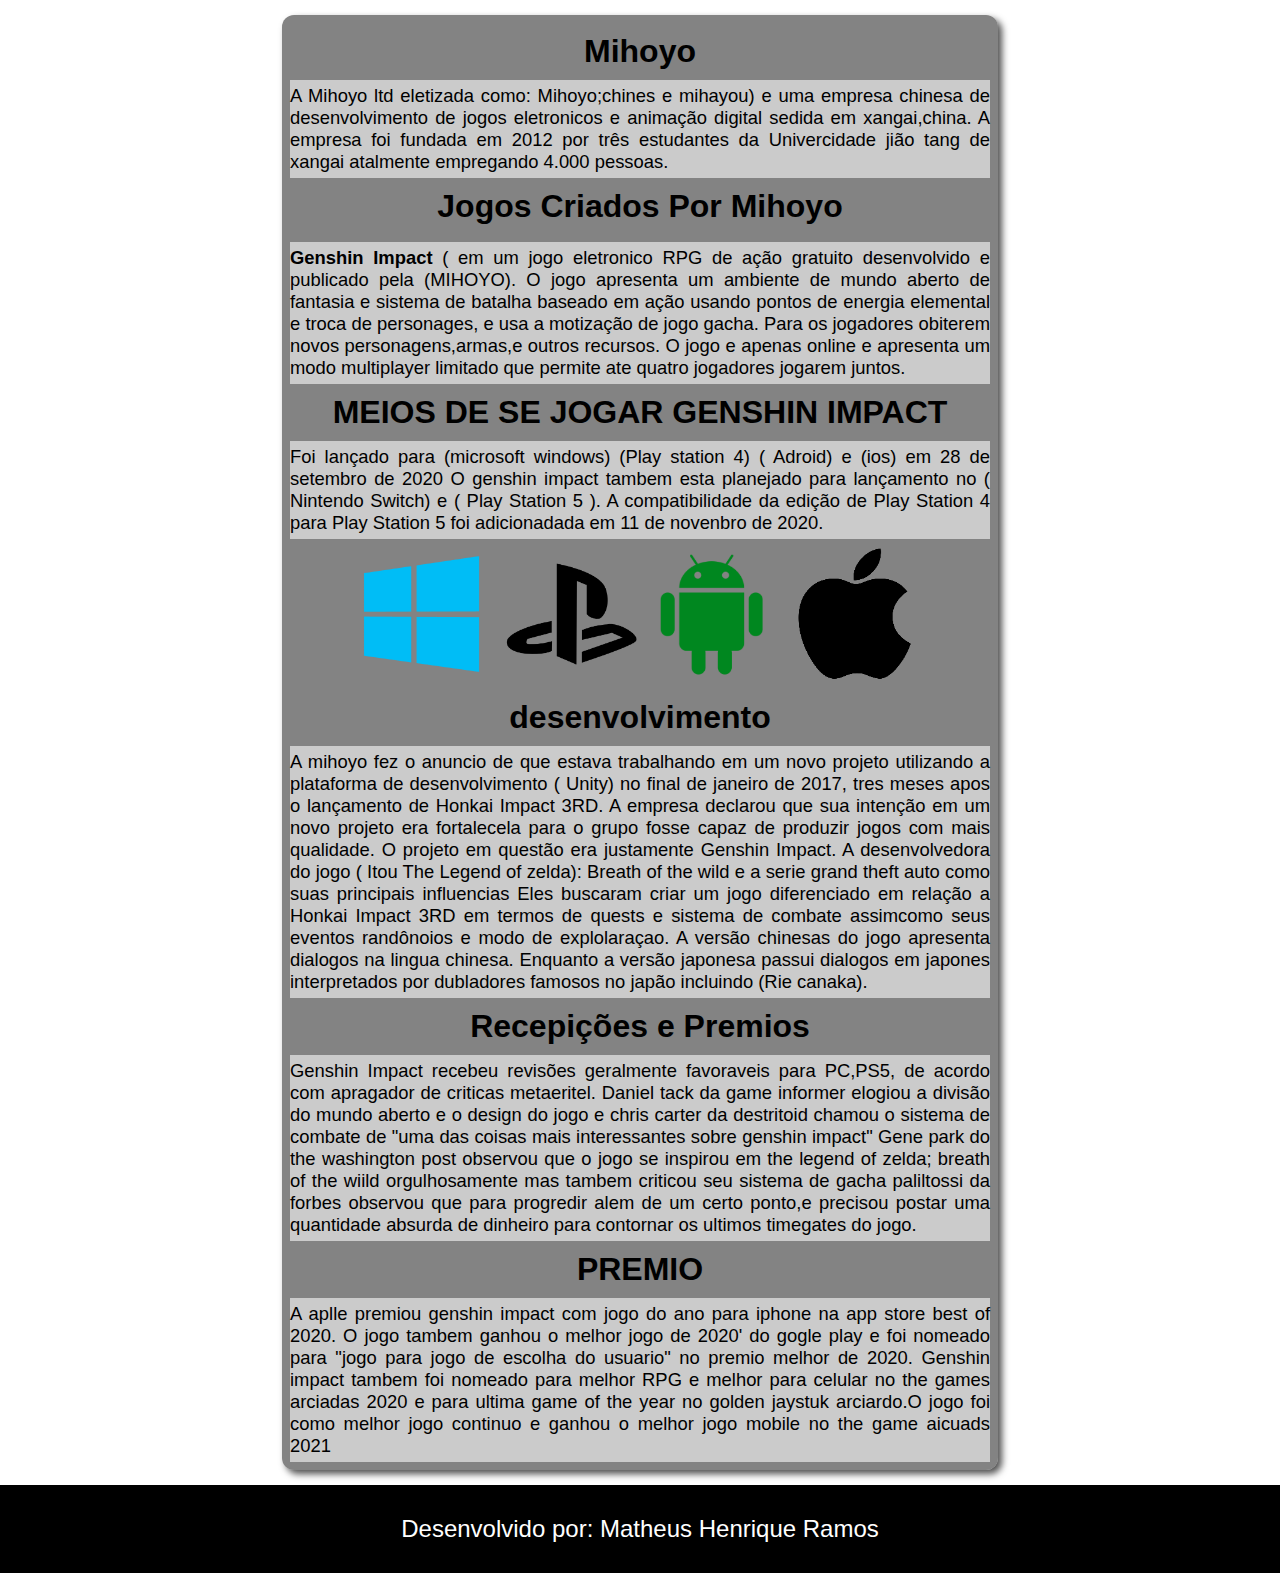
==== index.html @ f96e21c3 "Add files via upload" ====
<!DOCTYPE html>
<html lang="pt-br">
<head>
    <meta charset="UTF-8">
    <meta http-equiv="X-UA-Compatible" content="IE=edge">
    <meta name="viewport" content="width=device-width, initial-scale=1.0">
    <title>Matheus jogos</title>
    <link rel="stylesheet" href="style.css">
</head>
<body>
  <main>
      <h1>Mihoyo</h1>
      <p>
          A Mihoyo ltd  eletizada como: Mihoyo;chines e mihayou) e uma empresa chinesa de desenvolvimento
          de jogos eletronicos e animação digital sedida em xangai,china. A empresa foi fundada em 2012 por
          três estudantes da Univercidade jião tang de xangai atalmente empregando 4.000 pessoas.
      </p>
      
      <h1>Jogos Criados Por Mihoyo</h1>
      
      <img src=https://tecnoblog.net/wp-content/uploads/2021/09/keyart-en.jpg alt="" id="genshin1">
      
      
      <p>
          <strong>Genshin Impact</strong> ( em um jogo eletronico RPG de ação gratuito desenvolvido e publicado pela (MIHOYO).
           O jogo apresenta um ambiente de mundo aberto de fantasia e sistema de batalha baseado em ação usando
           pontos de energia elemental e troca de personages, e usa a motização de jogo gacha. Para os jogadores
           obiterem novos personagens,armas,e outros recursos. O jogo e apenas online e apresenta um modo multiplayer
           limitado que permite ate quatro jogadores jogarem juntos.
      </p>
      
      <h1>MEIOS DE SE JOGAR GENSHIN IMPACT </h1>
      
      <p>
          Foi lançado para (microsoft windows) (Play station 4) ( Adroid) e (ios) em 28 de setembro de 2020
           O genshin impact tambem esta planejado para lançamento no ( Nintendo Switch) e ( Play Station 5 ).
           A compatibilidade da edição de Play Station 4 para Play Station 5 foi adicionadada em 11 de novenbro de 2020.
      </p>
      <img src="imgs/1665444597220.png" alt="" id="plataformas">
      
       <h1>desenvolvimento</h1>
        <p>
            A mihoyo fez o anuncio de que estava trabalhando em um novo projeto utilizando a plataforma  de desenvolvimento
            ( Unity) no final de janeiro de 2017, tres meses apos o lançamento de Honkai Impact 3RD. A empresa declarou que
            sua intenção em um novo projeto era fortalecela para o grupo fosse capaz de produzir jogos com mais qualidade.
             O projeto em questão era justamente Genshin Impact.
             A desenvolvedora do jogo ( Itou The Legend of zelda): Breath of the wild e a serie grand theft auto como suas
            principais influencias Eles buscaram criar um jogo diferenciado em relação a Honkai Impact 3RD em termos de quests
            e sistema de combate assimcomo seus eventos randônoios e modo de explolaraçao.
             A versão chinesas do jogo apresenta dialogos na lingua chinesa. Enquanto a versão japonesa passui dialogos em japones
            interpretados por dubladores famosos no japão incluindo (Rie canaka).
        </p>
      
      
        <h1>Recepições e Premios </h1>
        <p>
            Genshin Impact recebeu revisões geralmente favoraveis para PC,PS5, de acordo com apragador de criticas metaeritel. Daniel
            tack da game informer elogiou a divisão do mundo aberto e o design do jogo e chris carter da destritoid chamou o sistema
            de combate de "uma das coisas mais interessantes sobre genshin impact" Gene park do the washington post observou que o jogo
            se inspirou em the legend of zelda; breath of the wiild orgulhosamente mas tambem criticou seu sistema de gacha paliltossi
            da forbes observou que para progredir alem de um certo ponto,e precisou postar uma quantidade absurda de dinheiro para contornar
            os ultimos timegates do jogo.
        </p>
      
        <h1>PREMIO</h1>
      
      
        <p>
            A aplle premiou genshin impact com jogo do ano para iphone na app store best of 2020.
            O jogo tambem ganhou o melhor jogo de 2020' do gogle play e foi nomeado para "jogo para jogo de escolha do usuario" no premio melhor
            de 2020.
            Genshin impact tambem foi nomeado para melhor RPG e melhor para  celular no  the games arciadas 2020 e para ultima game of the year no golden
            jaystuk arciardo.O jogo foi como melhor jogo continuo e ganhou o melhor jogo mobile no the game aicuads 2021
  </p>
</main>
    <footer>
        <p>Desenvolvido por: Matheus Henrique Ramos</p>
    </footer>
<body>
---- style.css ----
@charset "utf-8";

*{
    padding: 0px;
    margin: 0px;
    font-family: Arial, Helvetica, sans-serif;
}

h1{
    text-align: center;
    padding: 10px;
}

main > p{
    font-size: 1.15em;
    padding-top: 5px;
    padding-bottom: 5px;
    background-color: rgba(255, 255, 255, 0.582);
}

#genshin1 {
    width: 500px;
    display: block;
    margin: auto;
    box-shadow: 4px 4px 7px black;
    margin-bottom: 7px;
}

#plataformas{
    height: 150px;
    display: flex;
    margin: auto;
}

main {
    background-color: rgba(54, 54, 54, 0.616);
    width: 700px;
    display: block;
    margin: auto;
    padding: 8px;
    margin-top: 15px;
    margin-bottom: 15px;
    border-radius: 12px;
    box-shadow: 4px 4px 7px rgba(0, 0, 0, 0.692);
}

main > p {
    text-align: center;
    text-align: justify;
}

footer{
    background-color: black;
    color: white;
    padding: 30px;
    text-align: center;
    font-size: 1.5em;
}
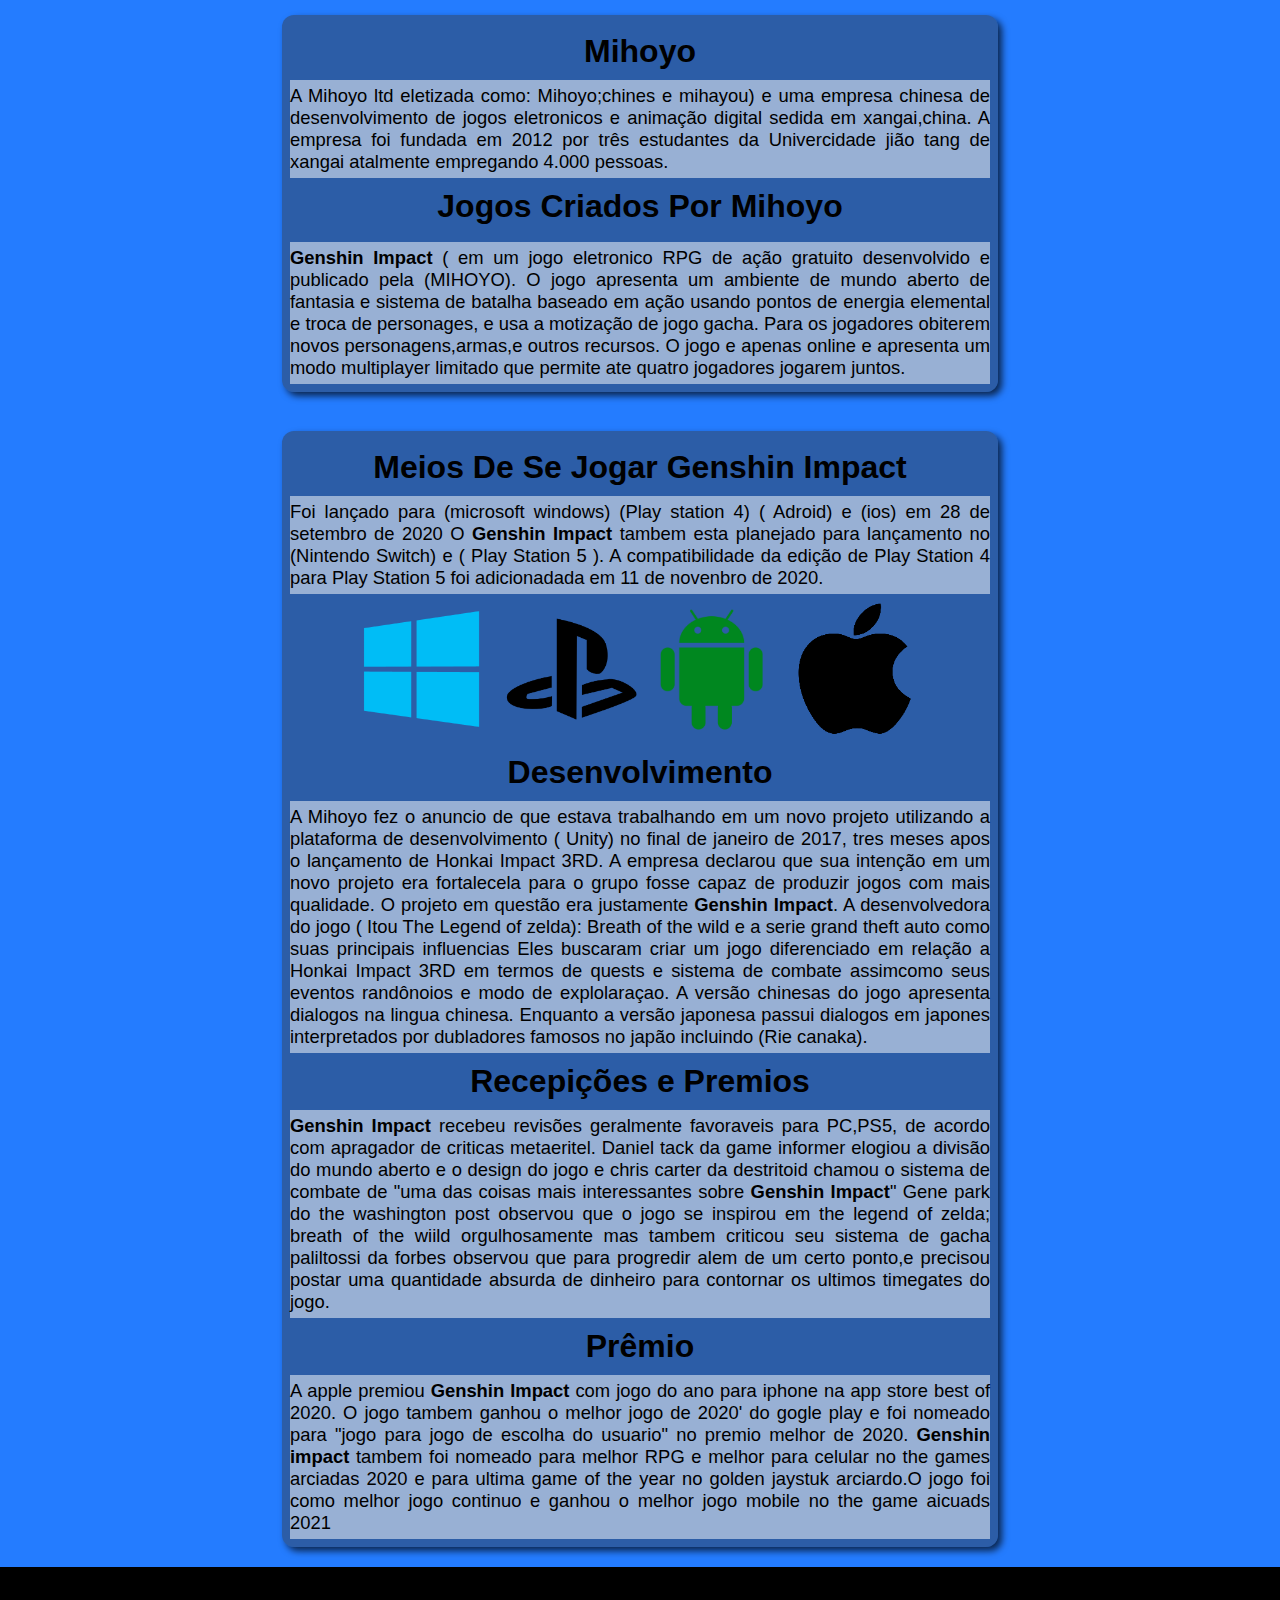
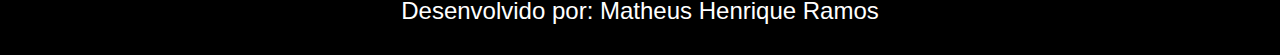
==== commit 7f5cd3a1: "Add files via upload" ====
--- a/index.html
+++ b/index.html
@@ -8,71 +8,79 @@
     <link rel="stylesheet" href="style.css">
 </head>
 <body>
-  <main>
-      <h1>Mihoyo</h1>
-      <p>
-          A Mihoyo ltd  eletizada como: Mihoyo;chines e mihayou) e uma empresa chinesa de desenvolvimento
-          de jogos eletronicos e animação digital sedida em xangai,china. A empresa foi fundada em 2012 por
-          três estudantes da Univercidade jião tang de xangai atalmente empregando 4.000 pessoas.
-      </p>
+
+  <div id="fundo01">
+      <main>
+          <h1>Mihoyo</h1>
+          <p>
+              A Mihoyo ltd  eletizada como: Mihoyo;chines e mihayou) e uma empresa chinesa de desenvolvimento
+              de jogos eletronicos e animação digital sedida em xangai,china. A empresa foi fundada em 2012 por
+              três estudantes da Univercidade jião tang de xangai atalmente empregando 4.000 pessoas.
+          </p>
       
-      <h1>Jogos Criados Por Mihoyo</h1>
+          <h1>Jogos Criados Por Mihoyo</h1>
       
-      <img src=https://tecnoblog.net/wp-content/uploads/2021/09/keyart-en.jpg alt="" id="genshin1">
+          <img src=https://tecnoblog.net/wp-content/uploads/2021/09/keyart-en.jpg alt="" id="genshin1">
       
       
-      <p>
-          <strong>Genshin Impact</strong> ( em um jogo eletronico RPG de ação gratuito desenvolvido e publicado pela (MIHOYO).
-           O jogo apresenta um ambiente de mundo aberto de fantasia e sistema de batalha baseado em ação usando
-           pontos de energia elemental e troca de personages, e usa a motização de jogo gacha. Para os jogadores
-           obiterem novos personagens,armas,e outros recursos. O jogo e apenas online e apresenta um modo multiplayer
-           limitado que permite ate quatro jogadores jogarem juntos.
-      </p>
+          <p>
+              <strong>Genshin Impact</strong> ( em um jogo eletronico RPG de ação gratuito desenvolvido e publicado pela (MIHOYO).
+               O jogo apresenta um ambiente de mundo aberto de fantasia e sistema de batalha baseado em ação usando
+               pontos de energia elemental e troca de personages, e usa a motização de jogo gacha. Para os jogadores
+               obiterem novos personagens,armas,e outros recursos. O jogo e apenas online e apresenta um modo multiplayer
+               limitado que permite ate quatro jogadores jogarem juntos.
+          </p>
+        </main>
+  </div>
       
-      <h1>MEIOS DE SE JOGAR GENSHIN IMPACT </h1>
-      
-      <p>
-          Foi lançado para (microsoft windows) (Play station 4) ( Adroid) e (ios) em 28 de setembro de 2020
-           O genshin impact tambem esta planejado para lançamento no ( Nintendo Switch) e ( Play Station 5 ).
-           A compatibilidade da edição de Play Station 4 para Play Station 5 foi adicionadada em 11 de novenbro de 2020.
-      </p>
-      <img src="imgs/1665444597220.png" alt="" id="plataformas">
-      
-       <h1>desenvolvimento</h1>
-        <p>
-            A mihoyo fez o anuncio de que estava trabalhando em um novo projeto utilizando a plataforma  de desenvolvimento
-            ( Unity) no final de janeiro de 2017, tres meses apos o lançamento de Honkai Impact 3RD. A empresa declarou que
-            sua intenção em um novo projeto era fortalecela para o grupo fosse capaz de produzir jogos com mais qualidade.
-             O projeto em questão era justamente Genshin Impact.
-             A desenvolvedora do jogo ( Itou The Legend of zelda): Breath of the wild e a serie grand theft auto como suas
-            principais influencias Eles buscaram criar um jogo diferenciado em relação a Honkai Impact 3RD em termos de quests
-            e sistema de combate assimcomo seus eventos randônoios e modo de explolaraçao.
-             A versão chinesas do jogo apresenta dialogos na lingua chinesa. Enquanto a versão japonesa passui dialogos em japones
-            interpretados por dubladores famosos no japão incluindo (Rie canaka).
-        </p>
-      
-      
-        <h1>Recepições e Premios </h1>
-        <p>
-            Genshin Impact recebeu revisões geralmente favoraveis para PC,PS5, de acordo com apragador de criticas metaeritel. Daniel
-            tack da game informer elogiou a divisão do mundo aberto e o design do jogo e chris carter da destritoid chamou o sistema
-            de combate de "uma das coisas mais interessantes sobre genshin impact" Gene park do the washington post observou que o jogo
-            se inspirou em the legend of zelda; breath of the wiild orgulhosamente mas tambem criticou seu sistema de gacha paliltossi
-            da forbes observou que para progredir alem de um certo ponto,e precisou postar uma quantidade absurda de dinheiro para contornar
-            os ultimos timegates do jogo.
-        </p>
-      
-        <h1>PREMIO</h1>
-      
-      
-        <p>
-            A aplle premiou genshin impact com jogo do ano para iphone na app store best of 2020.
-            O jogo tambem ganhou o melhor jogo de 2020' do gogle play e foi nomeado para "jogo para jogo de escolha do usuario" no premio melhor
-            de 2020.
-            Genshin impact tambem foi nomeado para melhor RPG e melhor para  celular no  the games arciadas 2020 e para ultima game of the year no golden
-            jaystuk arciardo.O jogo foi como melhor jogo continuo e ganhou o melhor jogo mobile no the game aicuads 2021
-  </p>
-</main>
+          <div id="parte2">
+              <main>
+                  <h1>Meios De Se Jogar <strong>Genshin Impact</strong></h1>
+                  
+                  <p>
+                      Foi lançado para (microsoft windows) (Play station 4) ( Adroid) e (ios) em 28 de setembro de 2020
+                       O <strong>Genshin Impact</strong> tambem esta planejado para lançamento no (Nintendo Switch) e ( Play Station 5 ).
+                       A compatibilidade da edição de Play Station 4 para Play Station 5 foi adicionadada em 11 de novenbro de 2020.
+                  </p>
+                  <img src="imgs/1665444597220.png" alt="" id="plataformas">
+                  
+                   <h1>Desenvolvimento</h1>
+                    <p>
+                        A Mihoyo fez o anuncio de que estava trabalhando em um novo projeto utilizando a plataforma  de desenvolvimento
+                        ( Unity) no final de janeiro de 2017, tres meses apos o lançamento de Honkai Impact 3RD. A empresa declarou que
+                        sua intenção em um novo projeto era fortalecela para o grupo fosse capaz de produzir jogos com mais qualidade.
+                         O projeto em questão era justamente <strong>Genshin Impact</strong>.
+                         A desenvolvedora do jogo ( Itou The Legend of zelda): Breath of the wild e a serie grand theft auto como suas
+                        principais influencias Eles buscaram criar um jogo diferenciado em relação a Honkai Impact 3RD em termos de quests
+                        e sistema de combate assimcomo seus eventos randônoios e modo de explolaraçao.
+                         A versão chinesas do jogo apresenta dialogos na lingua chinesa. Enquanto a versão japonesa passui dialogos em japones
+                        interpretados por dubladores famosos no japão incluindo (Rie canaka).
+                    </p>
+                  
+                  
+                    <h1>Recepições e Premios </h1>
+                    <p>
+                        <strong>Genshin Impact</strong> recebeu revisões geralmente favoraveis para PC,PS5, de acordo com apragador de criticas metaeritel. Daniel
+                        tack da game informer elogiou a divisão do mundo aberto e o design do jogo e chris carter da destritoid chamou o sistema
+                        de combate de "uma das coisas mais interessantes sobre <strong>Genshin Impact</strong>" Gene park do the washington post observou que o jogo
+                        se inspirou em the legend of zelda; breath of the wiild orgulhosamente mas tambem criticou seu sistema de gacha paliltossi
+                        da forbes observou que para progredir alem de um certo ponto,e precisou postar uma quantidade absurda de dinheiro para contornar
+                        os ultimos timegates do jogo.
+                    </p>
+                  
+                    <h1>Prêmio</h1>
+                  
+                  
+                    <p>
+                        A apple premiou <strong>Genshin Impact</strong> com jogo do ano para iphone na app store best of 2020.
+                        O jogo tambem ganhou o melhor jogo de 2020' do gogle play e foi nomeado para "jogo para jogo de escolha do usuario" no premio melhor
+                        de 2020.
+                        <strong>Genshin impact</strong> tambem foi nomeado para melhor RPG e melhor para  celular no  the games arciadas 2020 e para ultima game of the year no golden
+                        jaystuk arciardo.O jogo foi como melhor jogo continuo e ganhou o melhor jogo mobile no the game aicuads 2021
+                    </p>
+              </main>
+          </div>
+
     <footer>
         <p>Desenvolvido por: Matheus Henrique Ramos</p>
     </footer>
--- a/style.css
+++ b/style.css
@@ -4,6 +4,17 @@
     padding: 0px;
     margin: 0px;
     font-family: Arial, Helvetica, sans-serif;
+}
+
+body{
+    background-color: rgb(36, 124, 255);
+}
+
+#fundo01 {
+    background-image: url(https://t.ctcdn.com.br/MIzpPUZKbxi7C8cEIph-iVeegX4=/1400x788/smart/i509997.jpeg);
+    padding: 0px;
+    margin: 0px;
+    padding-bottom: 5px;
 }
 
 h1{
@@ -15,7 +26,16 @@
     font-size: 1.15em;
     padding-top: 5px;
     padding-bottom: 5px;
-    background-color: rgba(255, 255, 255, 0.582);
+    background-color: rgba(255, 255, 255, 0.514);
+}
+
+#parte2 {
+    background-image: url(https://criticalhits.com.br/wp-content/uploads/2021/06/genshin_27_4K-scaled.jpg);
+    background-position: center center;
+    background-repeat: no-repeat;
+    margin-top: 3px;
+    padding-top: 1px;
+    padding-bottom: 5px;
 }
 
 #genshin1 {
@@ -33,7 +53,7 @@
 }
 
 main {
-    background-color: rgba(54, 54, 54, 0.616);
+    background-color: rgba(54, 54, 54, 0.438);
     width: 700px;
     display: block;
     margin: auto;
@@ -55,4 +75,5 @@
     padding: 30px;
     text-align: center;
     font-size: 1.5em;
-}+}
+
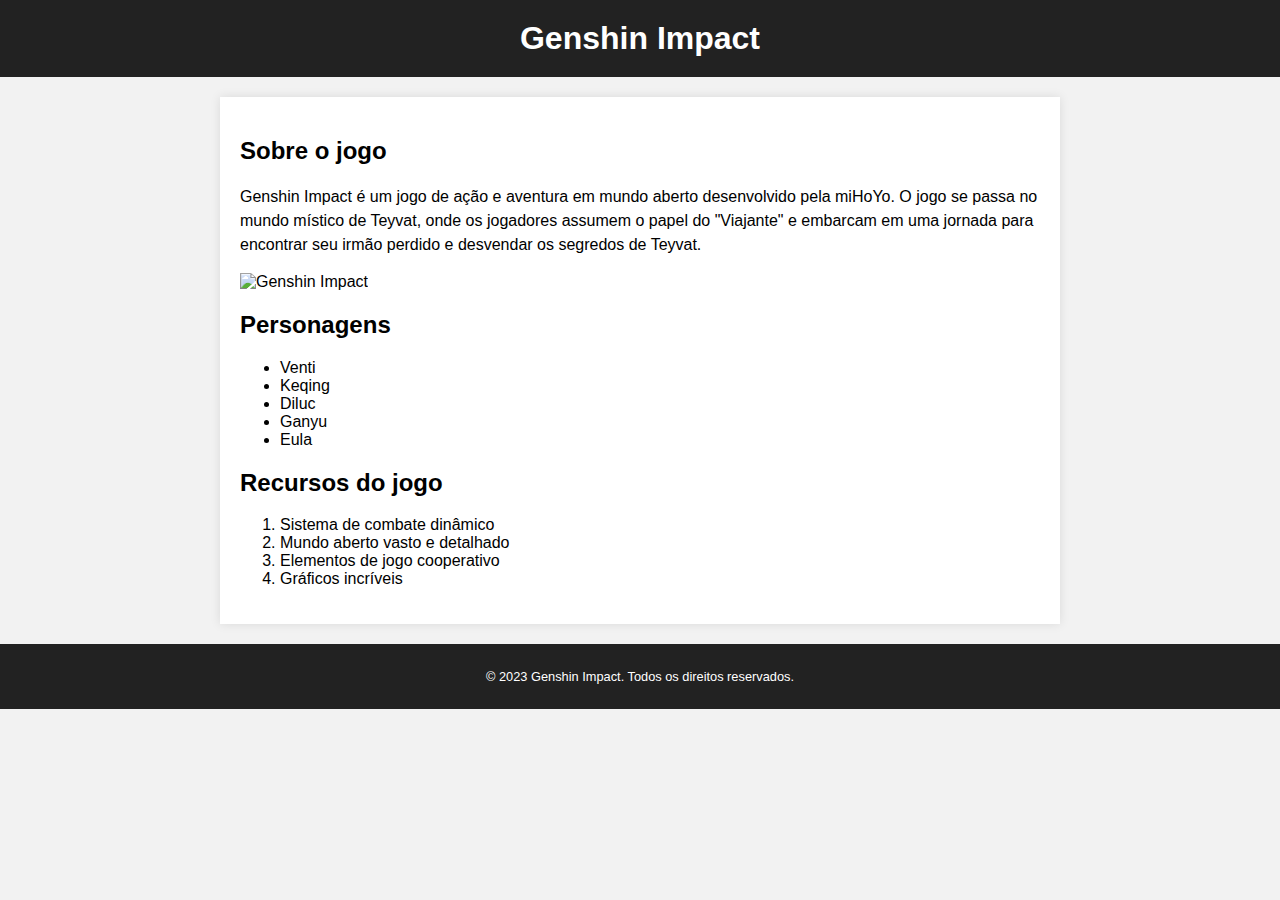
==== commit abb33375: "Update index.html" ====
--- a/index.html
+++ b/index.html
@@ -1,87 +1,88 @@
 <!DOCTYPE html>
 <html lang="pt-br">
+
 <head>
-    <meta charset="UTF-8">
-    <meta http-equiv="X-UA-Compatible" content="IE=edge">
-    <meta name="viewport" content="width=device-width, initial-scale=1.0">
-    <title>Matheus jogos</title>
-    <link rel="stylesheet" href="style.css">
+  <meta charset="UTF-8">
+  <meta name="viewport" content="width=device-width, initial-scale=1.0">
+  <title>Genshin Impact</title>
+  <style>
+    /* Estilos CSS */
+    body {
+      font-family: Arial, sans-serif;
+      margin: 0;
+      padding: 0;
+      background-color: #f2f2f2;
+    }
+
+    header {
+      background-color: #222;
+      color: #fff;
+      padding: 20px;
+      text-align: center;
+    }
+
+    h1 {
+      margin: 0;
+    }
+
+    main {
+      max-width: 800px;
+      margin: 20px auto;
+      padding: 20px;
+      background-color: #fff;
+      box-shadow: 0 0 10px rgba(0, 0, 0, 0.1);
+    }
+
+    img {
+      max-width: 100%;
+    }
+
+    p {
+      line-height: 1.5;
+    }
+
+    footer {
+      background-color: #222;
+      color: #fff;
+      padding: 10px;
+      text-align: center;
+      font-size: 0.8rem;
+    }
+  </style>
 </head>
+
 <body>
+  <header>
+    <h1>Genshin Impact</h1>
+  </header>
 
-  <div id="fundo01">
-      <main>
-          <h1>Mihoyo</h1>
-          <p>
-              A Mihoyo ltd  eletizada como: Mihoyo;chines e mihayou) e uma empresa chinesa de desenvolvimento
-              de jogos eletronicos e animação digital sedida em xangai,china. A empresa foi fundada em 2012 por
-              três estudantes da Univercidade jião tang de xangai atalmente empregando 4.000 pessoas.
-          </p>
-      
-          <h1>Jogos Criados Por Mihoyo</h1>
-      
-          <img src=https://tecnoblog.net/wp-content/uploads/2021/09/keyart-en.jpg alt="" id="genshin1">
-      
-      
-          <p>
-              <strong>Genshin Impact</strong> ( em um jogo eletronico RPG de ação gratuito desenvolvido e publicado pela (MIHOYO).
-               O jogo apresenta um ambiente de mundo aberto de fantasia e sistema de batalha baseado em ação usando
-               pontos de energia elemental e troca de personages, e usa a motização de jogo gacha. Para os jogadores
-               obiterem novos personagens,armas,e outros recursos. O jogo e apenas online e apresenta um modo multiplayer
-               limitado que permite ate quatro jogadores jogarem juntos.
-          </p>
-        </main>
-  </div>
-      
-          <div id="parte2">
-              <main>
-                  <h1>Meios De Se Jogar <strong>Genshin Impact</strong></h1>
-                  
-                  <p>
-                      Foi lançado para (microsoft windows) (Play station 4) ( Adroid) e (ios) em 28 de setembro de 2020
-                       O <strong>Genshin Impact</strong> tambem esta planejado para lançamento no (Nintendo Switch) e ( Play Station 5 ).
-                       A compatibilidade da edição de Play Station 4 para Play Station 5 foi adicionadada em 11 de novenbro de 2020.
-                  </p>
-                  <img src="imgs/1665444597220.png" alt="" id="plataformas">
-                  
-                   <h1>Desenvolvimento</h1>
-                    <p>
-                        A Mihoyo fez o anuncio de que estava trabalhando em um novo projeto utilizando a plataforma  de desenvolvimento
-                        ( Unity) no final de janeiro de 2017, tres meses apos o lançamento de Honkai Impact 3RD. A empresa declarou que
-                        sua intenção em um novo projeto era fortalecela para o grupo fosse capaz de produzir jogos com mais qualidade.
-                         O projeto em questão era justamente <strong>Genshin Impact</strong>.
-                         A desenvolvedora do jogo ( Itou The Legend of zelda): Breath of the wild e a serie grand theft auto como suas
-                        principais influencias Eles buscaram criar um jogo diferenciado em relação a Honkai Impact 3RD em termos de quests
-                        e sistema de combate assimcomo seus eventos randônoios e modo de explolaraçao.
-                         A versão chinesas do jogo apresenta dialogos na lingua chinesa. Enquanto a versão japonesa passui dialogos em japones
-                        interpretados por dubladores famosos no japão incluindo (Rie canaka).
-                    </p>
-                  
-                  
-                    <h1>Recepições e Premios </h1>
-                    <p>
-                        <strong>Genshin Impact</strong> recebeu revisões geralmente favoraveis para PC,PS5, de acordo com apragador de criticas metaeritel. Daniel
-                        tack da game informer elogiou a divisão do mundo aberto e o design do jogo e chris carter da destritoid chamou o sistema
-                        de combate de "uma das coisas mais interessantes sobre <strong>Genshin Impact</strong>" Gene park do the washington post observou que o jogo
-                        se inspirou em the legend of zelda; breath of the wiild orgulhosamente mas tambem criticou seu sistema de gacha paliltossi
-                        da forbes observou que para progredir alem de um certo ponto,e precisou postar uma quantidade absurda de dinheiro para contornar
-                        os ultimos timegates do jogo.
-                    </p>
-                  
-                    <h1>Prêmio</h1>
-                  
-                  
-                    <p>
-                        A apple premiou <strong>Genshin Impact</strong> com jogo do ano para iphone na app store best of 2020.
-                        O jogo tambem ganhou o melhor jogo de 2020' do gogle play e foi nomeado para "jogo para jogo de escolha do usuario" no premio melhor
-                        de 2020.
-                        <strong>Genshin impact</strong> tambem foi nomeado para melhor RPG e melhor para  celular no  the games arciadas 2020 e para ultima game of the year no golden
-                        jaystuk arciardo.O jogo foi como melhor jogo continuo e ganhou o melhor jogo mobile no the game aicuads 2021
-                    </p>
-              </main>
-          </div>
+  <main>
+    <h2>Sobre o jogo</h2>
+    <p>Genshin Impact é um jogo de ação e aventura em mundo aberto desenvolvido pela miHoYo. O jogo se passa no mundo místico de Teyvat, onde os jogadores assumem o papel do "Viajante" e embarcam em uma jornada para encontrar seu irmão perdido e desvendar os segredos de Teyvat.</p>
 
-    <footer>
-        <p>Desenvolvido por: Matheus Henrique Ramos</p>
-    </footer>
-<body> +    <img src="caminho/para/imagem.jpg" alt="Genshin Impact">
+
+    <h2>Personagens</h2>
+    <ul>
+      <li>Venti</li>
+      <li>Keqing</li>
+      <li>Diluc</li>
+      <li>Ganyu</li>
+      <li>Eula</li>
+    </ul>
+
+    <h2>Recursos do jogo</h2>
+    <ol>
+      <li>Sistema de combate dinâmico</li>
+      <li>Mundo aberto vasto e detalhado</li>
+      <li>Elementos de jogo cooperativo</li>
+      <li>Gráficos incríveis</li>
+    </ol>
+  </main>
+
+  <footer>
+    <p>&copy; 2023 Genshin Impact. Todos os direitos reservados.</p>
+  </footer>
+</body>
+
+</html>
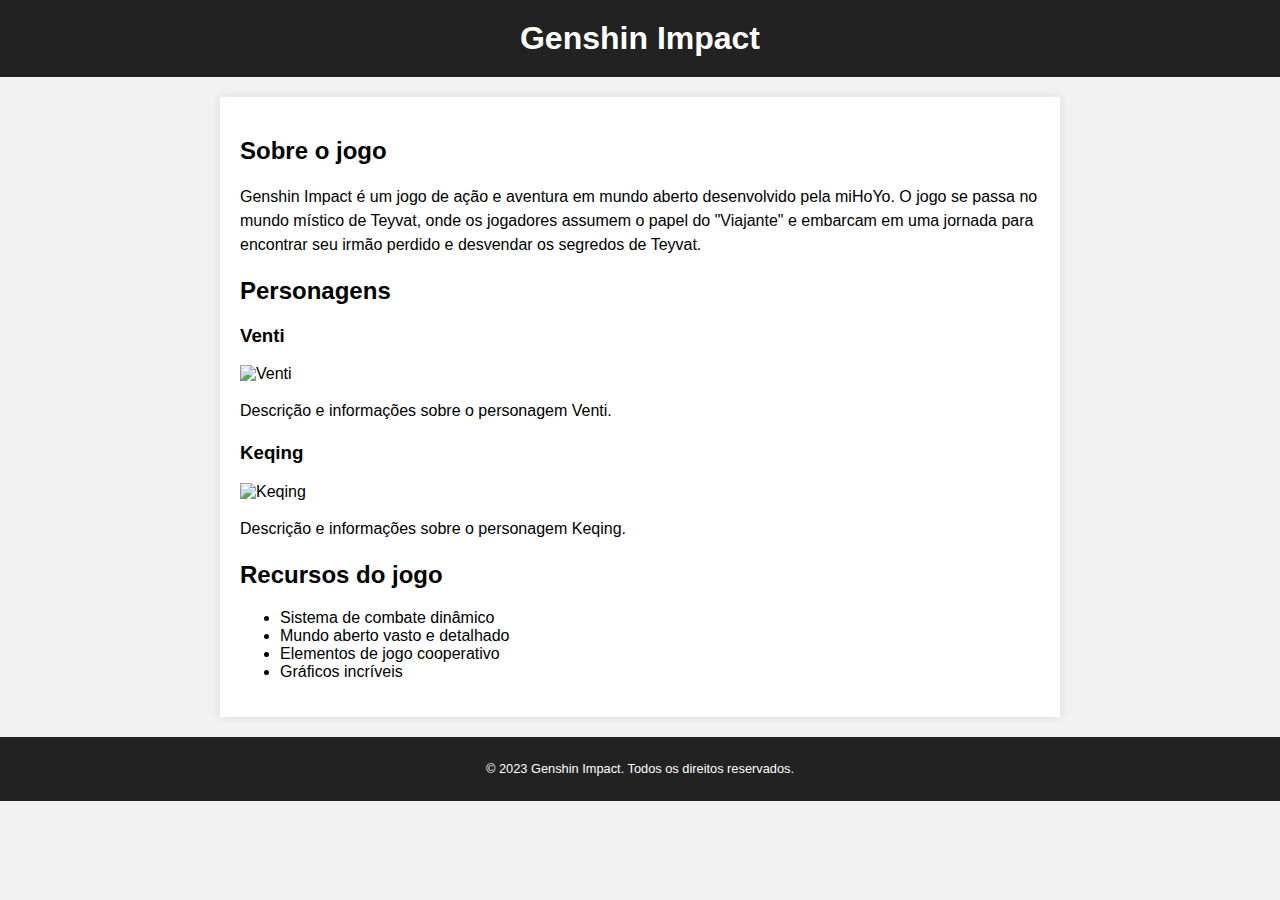
==== commit 304bc930: "Update index.html" ====
--- a/index.html
+++ b/index.html
@@ -57,27 +57,39 @@
   </header>
 
   <main>
-    <h2>Sobre o jogo</h2>
-    <p>Genshin Impact é um jogo de ação e aventura em mundo aberto desenvolvido pela miHoYo. O jogo se passa no mundo místico de Teyvat, onde os jogadores assumem o papel do "Viajante" e embarcam em uma jornada para encontrar seu irmão perdido e desvendar os segredos de Teyvat.</p>
+    <section>
+      <h2>Sobre o jogo</h2>
+      <p>Genshin Impact é um jogo de ação e aventura em mundo aberto desenvolvido pela miHoYo. O jogo se passa no mundo místico de Teyvat, onde os jogadores assumem o papel do "Viajante" e embarcam em uma jornada para encontrar seu irmão perdido e desvendar os segredos de Teyvat.</p>
+    </section>
 
-    <img src="caminho/para/imagem.jpg" alt="Genshin Impact">
+    <section>
+      <h2>Personagens</h2>
+      <div>
+        <h3>Venti</h3>
+        <img src="caminho/para/imagem-venti.jpg" alt="Venti">
+        <p>Descrição e informações sobre o personagem Venti.</p>
+      </div>
 
-    <h2>Personagens</h2>
-    <ul>
-      <li>Venti</li>
-      <li>Keqing</li>
-      <li>Diluc</li>
-      <li>Ganyu</li>
-      <li>Eula</li>
-    </ul>
+      <div>
+        <h3>Keqing</h3>
+        <img src="caminho/para/imagem-keqing.jpg" alt="Keqing">
+        <p>Descrição e informações sobre o personagem Keqing.</p>
+      </div>
 
-    <h2>Recursos do jogo</h2>
-    <ol>
-      <li>Sistema de combate dinâmico</li>
-      <li>Mundo aberto vasto e detalhado</li>
-      <li>Elementos de jogo cooperativo</li>
-      <li>Gráficos incríveis</li>
-    </ol>
+      <!-- Adicione mais divs para outros personagens -->
+    </section>
+
+    <section>
+      <h2>Recursos do jogo</h2>
+      <ul>
+        <li>Sistema de combate dinâmico</li>
+        <li>Mundo aberto vasto e detalhado</li>
+        <li>Elementos de jogo cooperativo</li>
+        <li>Gráficos incríveis</li>
+      </ul>
+    </section>
+
+    <!-- Adicione mais seções para outros tópicos do jogo -->
   </main>
 
   <footer>
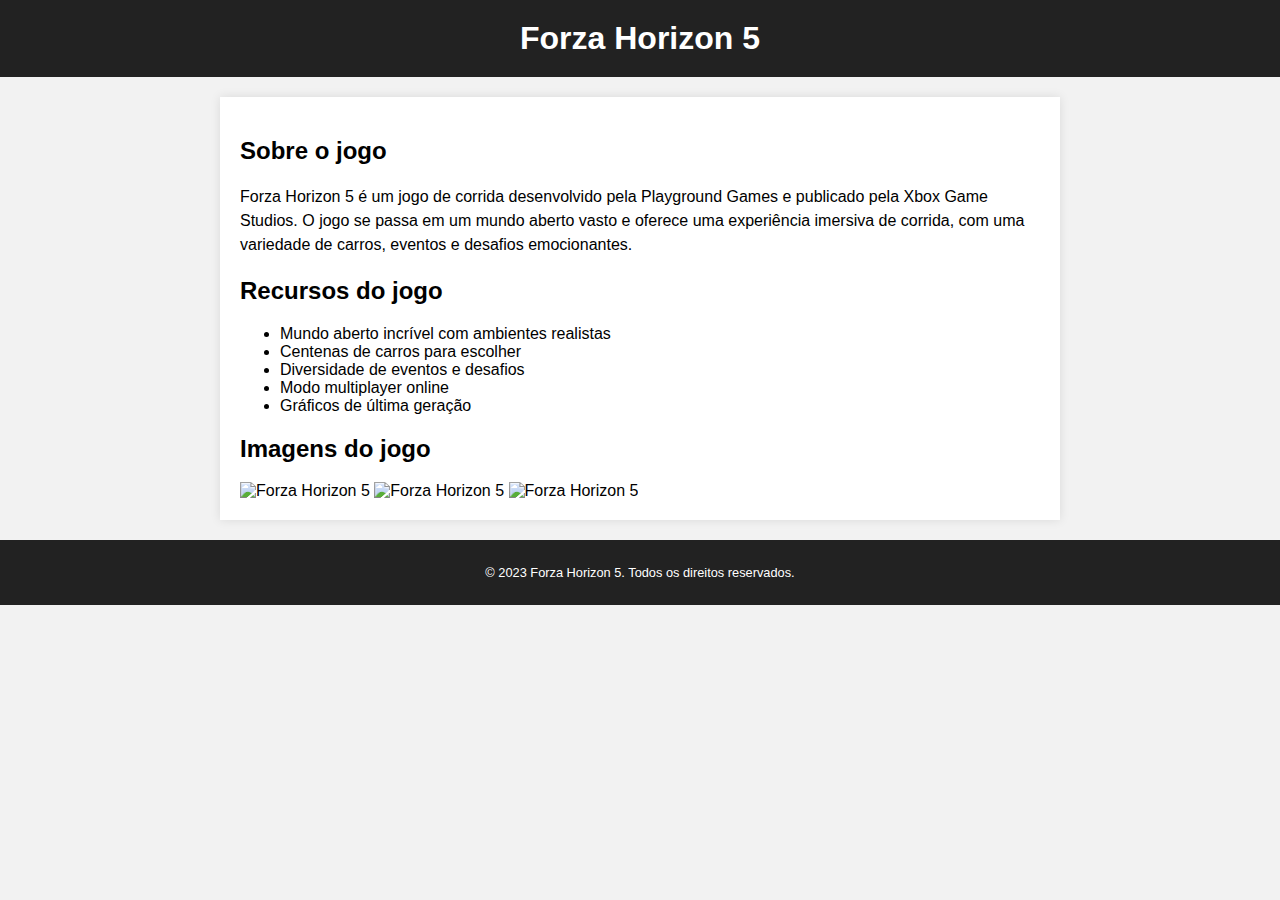
==== commit 29bed4b9: "Update index.html forza" ====
--- a/index.html
+++ b/index.html
@@ -4,7 +4,7 @@
 <head>
   <meta charset="UTF-8">
   <meta name="viewport" content="width=device-width, initial-scale=1.0">
-  <title>Genshin Impact</title>
+  <title>Forza Horizon 5</title>
   <style>
     /* Estilos CSS */
     body {
@@ -53,47 +53,36 @@
 
 <body>
   <header>
-    <h1>Genshin Impact</h1>
+    <h1>Forza Horizon 5</h1>
   </header>
 
   <main>
     <section>
       <h2>Sobre o jogo</h2>
-      <p>Genshin Impact é um jogo de ação e aventura em mundo aberto desenvolvido pela miHoYo. O jogo se passa no mundo místico de Teyvat, onde os jogadores assumem o papel do "Viajante" e embarcam em uma jornada para encontrar seu irmão perdido e desvendar os segredos de Teyvat.</p>
-    </section>
-
-    <section>
-      <h2>Personagens</h2>
-      <div>
-        <h3>Venti</h3>
-        <img src="caminho/para/imagem-venti.jpg" alt="Venti">
-        <p>Descrição e informações sobre o personagem Venti.</p>
-      </div>
-
-      <div>
-        <h3>Keqing</h3>
-        <img src="caminho/para/imagem-keqing.jpg" alt="Keqing">
-        <p>Descrição e informações sobre o personagem Keqing.</p>
-      </div>
-
-      <!-- Adicione mais divs para outros personagens -->
+      <p>Forza Horizon 5 é um jogo de corrida desenvolvido pela Playground Games e publicado pela Xbox Game Studios. O jogo se passa em um mundo aberto vasto e oferece uma experiência imersiva de corrida, com uma variedade de carros, eventos e desafios emocionantes.</p>
     </section>
 
     <section>
       <h2>Recursos do jogo</h2>
       <ul>
-        <li>Sistema de combate dinâmico</li>
-        <li>Mundo aberto vasto e detalhado</li>
-        <li>Elementos de jogo cooperativo</li>
-        <li>Gráficos incríveis</li>
+        <li>Mundo aberto incrível com ambientes realistas</li>
+        <li>Centenas de carros para escolher</li>
+        <li>Diversidade de eventos e desafios</li>
+        <li>Modo multiplayer online</li>
+        <li>Gráficos de última geração</li>
       </ul>
     </section>
 
-    <!-- Adicione mais seções para outros tópicos do jogo -->
+    <section>
+      <h2>Imagens do jogo</h2>
+      <img src="caminho/para/imagem1.jpg" alt="Forza Horizon 5">
+      <img src="caminho/para/imagem2.jpg" alt="Forza Horizon 5">
+      <img src="caminho/para/imagem3.jpg" alt="Forza Horizon 5">
+    </section>
   </main>
 
   <footer>
-    <p>&copy; 2023 Genshin Impact. Todos os direitos reservados.</p>
+    <p>&copy; 2023 Forza Horizon 5. Todos os direitos reservados.</p>
   </footer>
 </body>
 
